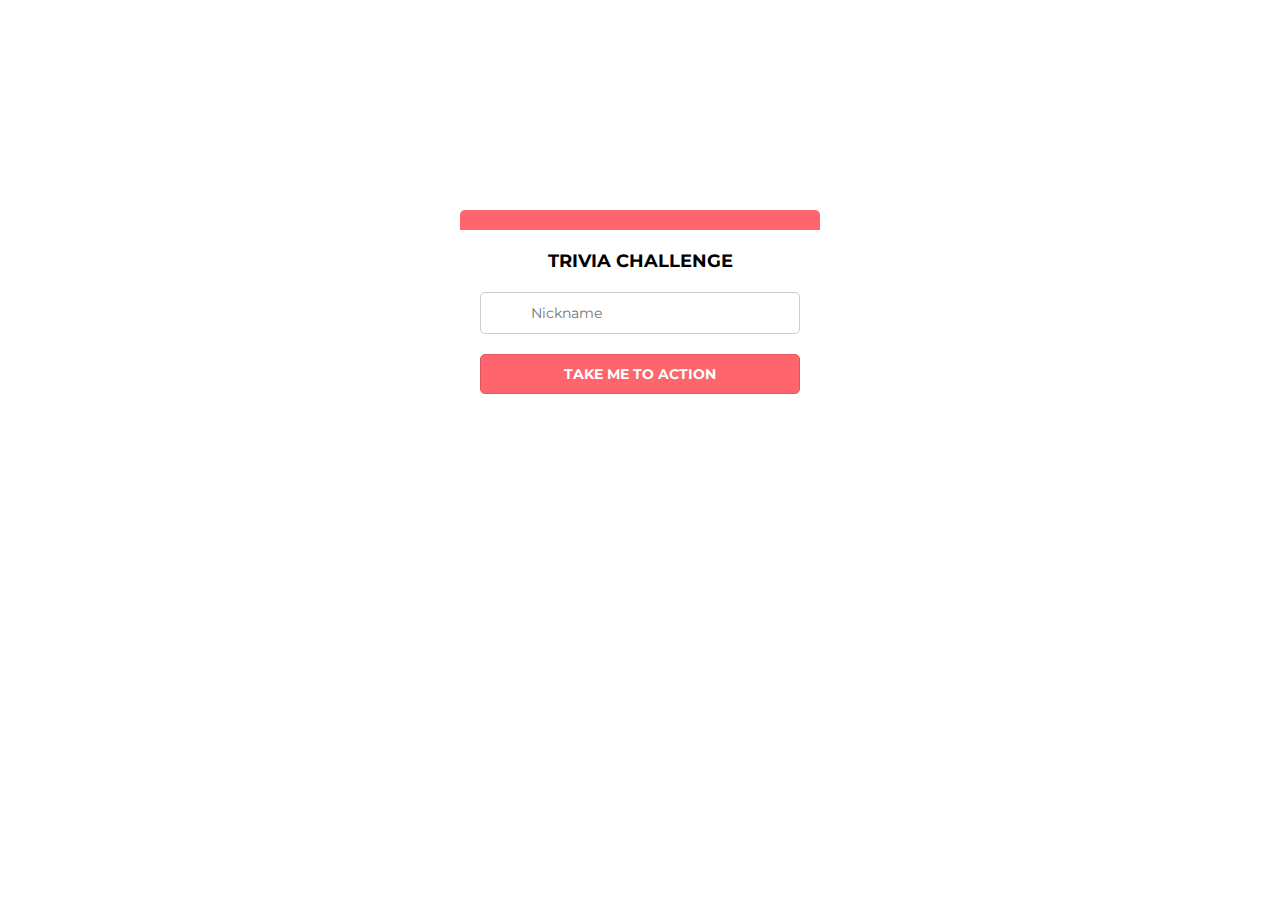
==== templates/index.html @ bc0d9c9a "mongo is off, trivia page css/html is out" ====
<!DOCTYPE html>

<head>
    <link rel="stylesheet" href="/static/styles/login.css">
</head>
<body>

<link href='http://fonts.googleapis.com/css?family=Montserrat:400,700' rel='stylesheet' type='text/css'>

<div class="logo"></div>
<div class="login-block">
    <h1>Trivia Challenge</h1>
    <form autocomplete="off" role="form" method="post" action="/quiz">
    <input type="text" value="" placeholder="Nickname" id="nickName" />
        <button type="submit">Take me to action</button>
    </form>
</div>

</body>
</html>
---- static/styles/login.css ----
body {
    background: url('http://i.imgur.com/Eor57Ae.jpg') no-repeat fixed center center;
    background-size: cover;
    font-family: Montserrat;
}

.logo {
    width: 213px;
    height: 150px;
    margin: 30px auto;
}

.login-block {
    width: 320px;
    padding: 20px;
    background: #fff;
    border-radius: 5px;
    border-top: 20px solid #ff656c;
    margin: 0 auto;
}

.login-block h1 {
    text-align: center;
    color: #000;
    font-size: 18px;
    text-transform: uppercase;
    margin-top: 0;
    margin-bottom: 20px;
}

.login-block input {
    width: 100%;
    height: 42px;
    box-sizing: border-box;
    border-radius: 5px;
    border: 1px solid #ccc;
    margin-bottom: 20px;
    font-size: 14px;
    font-family: Montserrat;
    padding: 0 20px 0 50px;
    outline: none;
}

.login-block input#nickName {
    background: #fff url('http://i.imgur.com/u0XmBmv.png') 20px top no-repeat;
    background-size: 16px 80px;
}

.login-block input#nickName:focus {
    background: #fff url('http://i.imgur.com/u0XmBmv.png') 20px bottom no-repeat;
    background-size: 16px 80px;
}


.login-block input:active, .login-block input:focus {
    border: 1px solid #ff656c;
}

.login-block button {
    width: 100%;
    height: 40px;
    background: #ff656c;
    box-sizing: border-box;
    border-radius: 5px;
    border: 1px solid #e15960;
    color: #fff;
    font-weight: bold;
    text-transform: uppercase;
    font-size: 14px;
    font-family: Montserrat;
    outline: none;
    cursor: pointer;
}

.login-block button:hover {
    background: #ff7b4c;
}
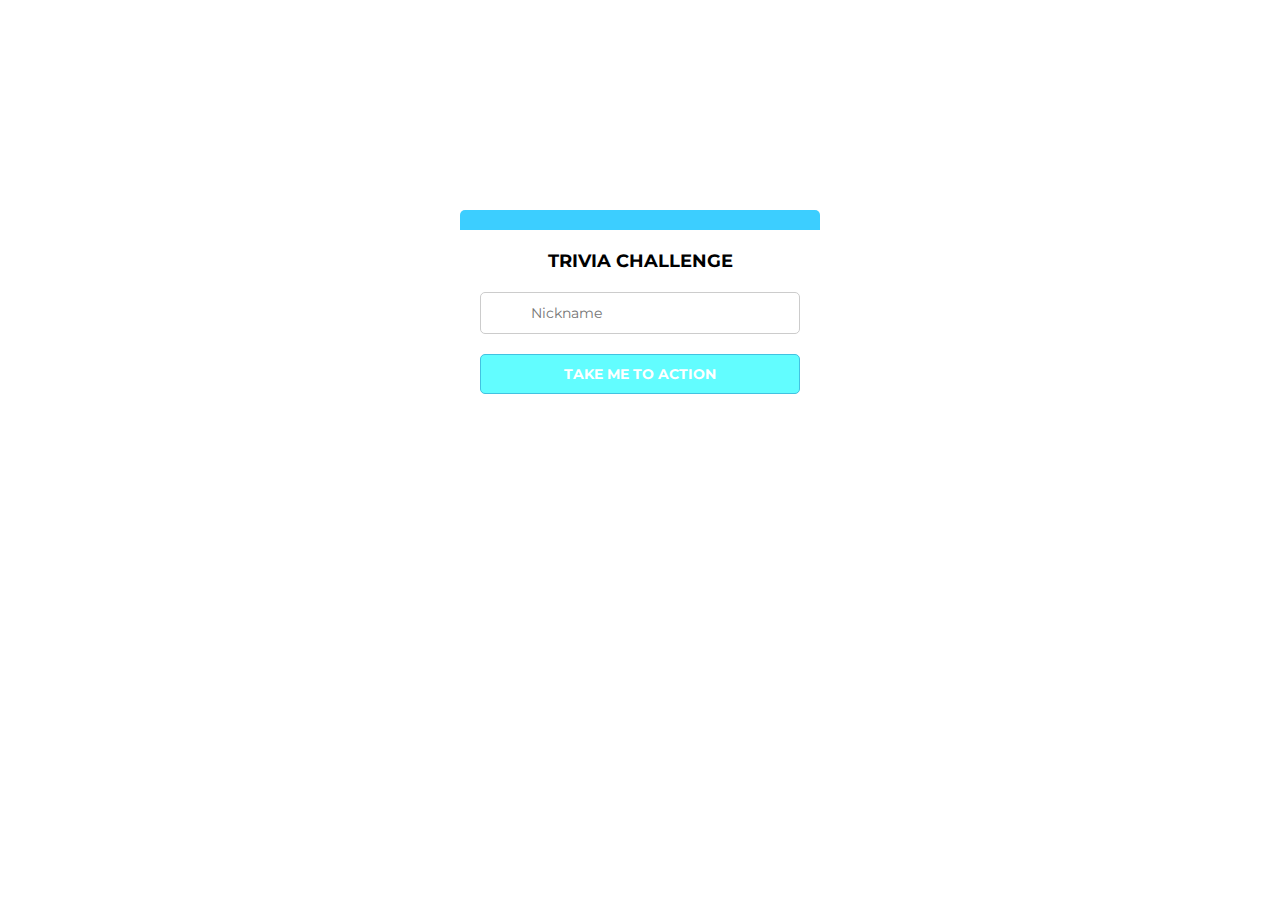
==== commit 1da8c43f: "nickNames feature added, some minor refactor and bug fixes" ====
--- a/templates/index.html
+++ b/templates/index.html
@@ -10,10 +10,12 @@
 <div class="logo"></div>
 <div class="login-block">
     <h1>Trivia Challenge</h1>
+
     <form autocomplete="off" role="form" method="post" action="/quiz">
-    <input type="text" value="" placeholder="Nickname" id="nickName" />
+        <input type="text" value="" placeholder="Nickname" name="nickName" id="nickName" />
         <button type="submit">Take me to action</button>
     </form>
+
 </div>
 
 </body>
--- a/static/styles/login.css
+++ b/static/styles/login.css
@@ -15,7 +15,7 @@
     padding: 20px;
     background: #fff;
     border-radius: 5px;
-    border-top: 20px solid #ff656c;
+    border-top: 20px solid #3cceff;
     margin: 0 auto;
 }
 
@@ -51,18 +51,17 @@
     background-size: 16px 80px;
 }
 
-
 .login-block input:active, .login-block input:focus {
-    border: 1px solid #ff656c;
+    border: 1px solid #50f0ff;
 }
 
 .login-block button {
     width: 100%;
     height: 40px;
-    background: #ff656c;
+    background: #62fdff;
     box-sizing: border-box;
     border-radius: 5px;
-    border: 1px solid #e15960;
+    border: 1px solid #42c2e1;
     color: #fff;
     font-weight: bold;
     text-transform: uppercase;
@@ -73,5 +72,5 @@
 }
 
 .login-block button:hover {
-    background: #ff7b4c;
+    background: #069bff;
 }
